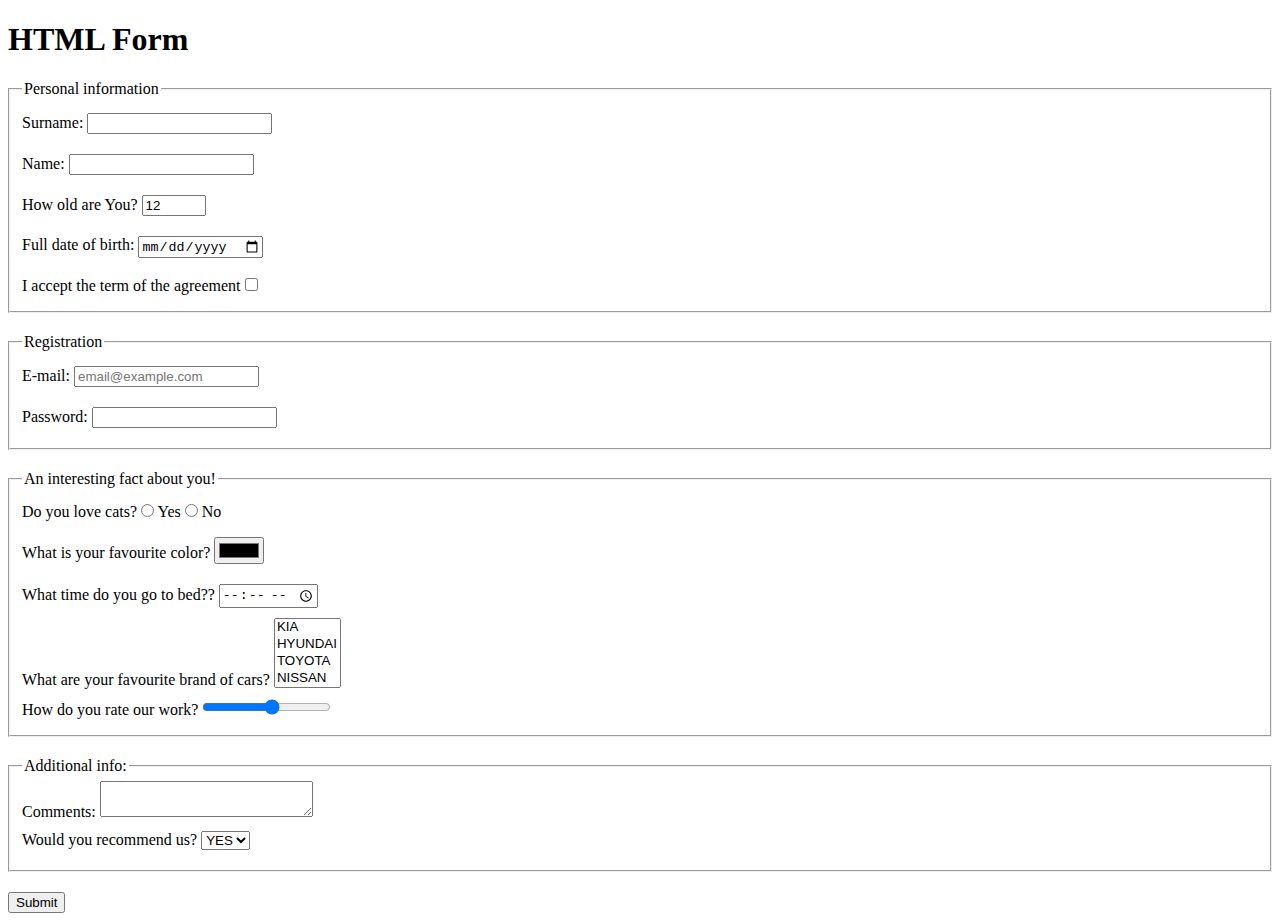
==== src/index.html @ 52e0b8d3 "first version" ====
<!doctype html>
<html lang="en">
  <head>
    <meta charset="UTF-8">
    <meta
      name="viewport"
      content="width=device-width, user-scalable=no, initial-scale=1.0, maximum-scale=1.0, minimum-scale=1.0"
    >
    <meta http-equiv="X-UA-Compatible" content="ie=edge">
    <title>HTML Form</title>
    <link rel="stylesheet" href="./style.css">
  </head>
  <body>
    <h1>HTML Form</h1>

    <form action="https://mate-academy-form-lesson.herokuapp.com/create-application" method="POST"
    onsubmit="onSubmit()">
      <fieldset>
        <legend>Personal information</legend>

        <label class="form-field" for="surname">
          Surname:
          <input type="text"
          name="surname"
          id="surname"
          autocomplete="off"
          required>
        </label>

        <label class="form-field" for="name">
          Name:
          <input type="text"
          name="name"
          id="name"
          autocomplete="off"
          required>
        </label>

        <label class="form-field" for="age">
          How old are You?
          <input type="number"
          min="12"
          max="100"
          value="12"
          name="age"
          id="age">
        </label>

        <label class="form-field" for="dob">
          Full date of birth:
          <input type="date"
          name="dob"
          id="dob">
        </label>

        <label class="form-field" for="check1">
          I accept the term of the agreement
          <input type="checkbox"
          name="checkbox"
          id="check1"
          required>
        </label>
      </fieldset>

      <fieldset>
        <legend>Registration</legend>

        <label class="form-field" for="email">
          E-mail:
          <input type="email"
          name="email"
          id="email"
          placeholder="email@example.com"
          required>
        </label>

        <label class="form-field" for="pass">
          Password:
          <input type="password"
          name="pass"
          id="pass"
          minlength="6"
          maxlength="32"
          required>
        </label>
      </fieldset>

      <fieldset>
        <legend>An interesting fact about you!</legend>

        <div class="form-field">
          Do you love cats?
          <label for="catsY">
            <input type="radio"
            name="cats"
            id="catsY">
            Yes
          </label>

          <label for="catsN">
            <input type="radio"
            name="cats"
            id="catsN">
            No
          </label>
        </div>

        <label class="form-field" for="color">
          What is your favourite color?

          <input type="color"
          name="color"
          id="color">
        </label>

        <label class="form-field" for="time">
          What time do you go to bed??
          <input type="time"
          name="time"
          id="time">
        </label>

        <label class="form-field" for="cars">
          What are your favourite brand of cars?

          <select name="cars"
          id="cars"
          multiple>
            <option value="KIA">KIA</option>
            <option value="HYUNDAI">HYUNDAI</option>
            <option value="TOYOTA">TOYOTA</option>
            <option value="NISSAN">NISSAN</option>
            <option value="RENAULT">RENAULT</option>
            <option value="SUBARU">SUBARU</option>
            <option value="FORD">FORD</option>
          </select>

        </label>

        <label class="form-field" for="rate">
          How do you rate our work?
          <input type="range"
          name="rate"
          id="rate"
          min="1"
          max="12">
        </label>
      </fieldset>

      <fieldset>
        <legend>Additional info:</legend>

        <label class="form-field" for="comment">
          Comments:
          <textarea name="comment"
          id="comment"
          cols="24"
          rows="2">
          </textarea>
        </label>

        <label class="form-field recom" for="recom">
          Would you recommend us?

          <select name="recom" id="recom">
            <option value="Yes">YES</option>
            <option value="No">NO</option>

          </select>
        </label>
      </fieldset>

      <button type="submit">Submit</button>

    </form>

    <script type="text/javascript" src="./main.js"></script>
  </body>
</html>
---- src/style.css ----
.form-field {
  display: block;
}

input,
.recom {
  margin: 10px 0;
}

fieldset {
  margin: 20px 0;
}
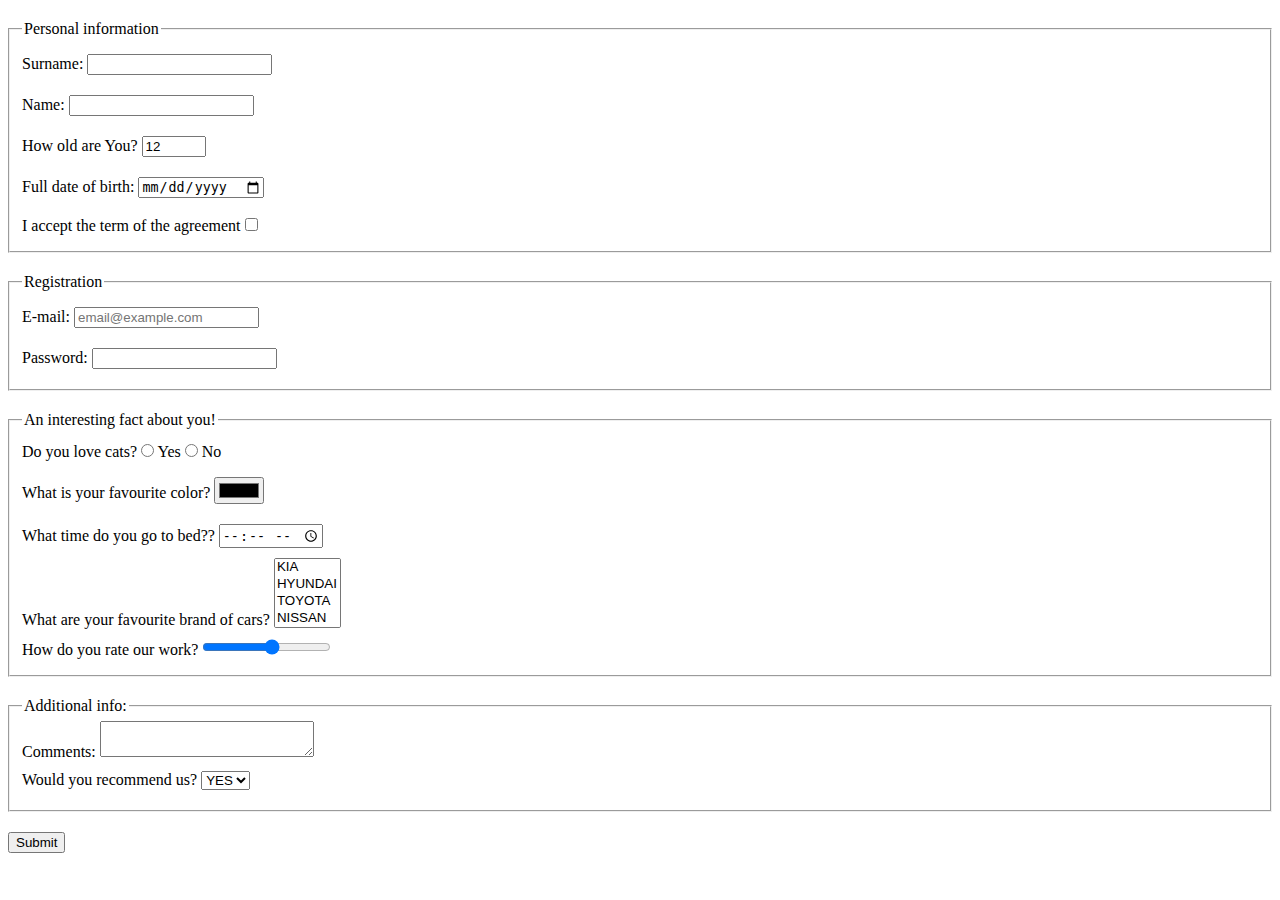
==== commit 76d35181: "h1 was deleted" ====
--- a/src/index.html
+++ b/src/index.html
@@ -11,8 +11,7 @@
     <link rel="stylesheet" href="./style.css">
   </head>
   <body>
-    <h1>HTML Form</h1>
-
+    
     <form action="https://mate-academy-form-lesson.herokuapp.com/create-application" method="POST"
     onsubmit="onSubmit()">
       <fieldset>
@@ -48,9 +47,11 @@
 
         <label class="form-field" for="dob">
           Full date of birth:
-          <input type="date"
-          name="dob"
-          id="dob">
+          <input
+            type="date"
+            name="dob"
+            id="dob"
+          >
         </label>
 
         <label class="form-field" for="check1">
